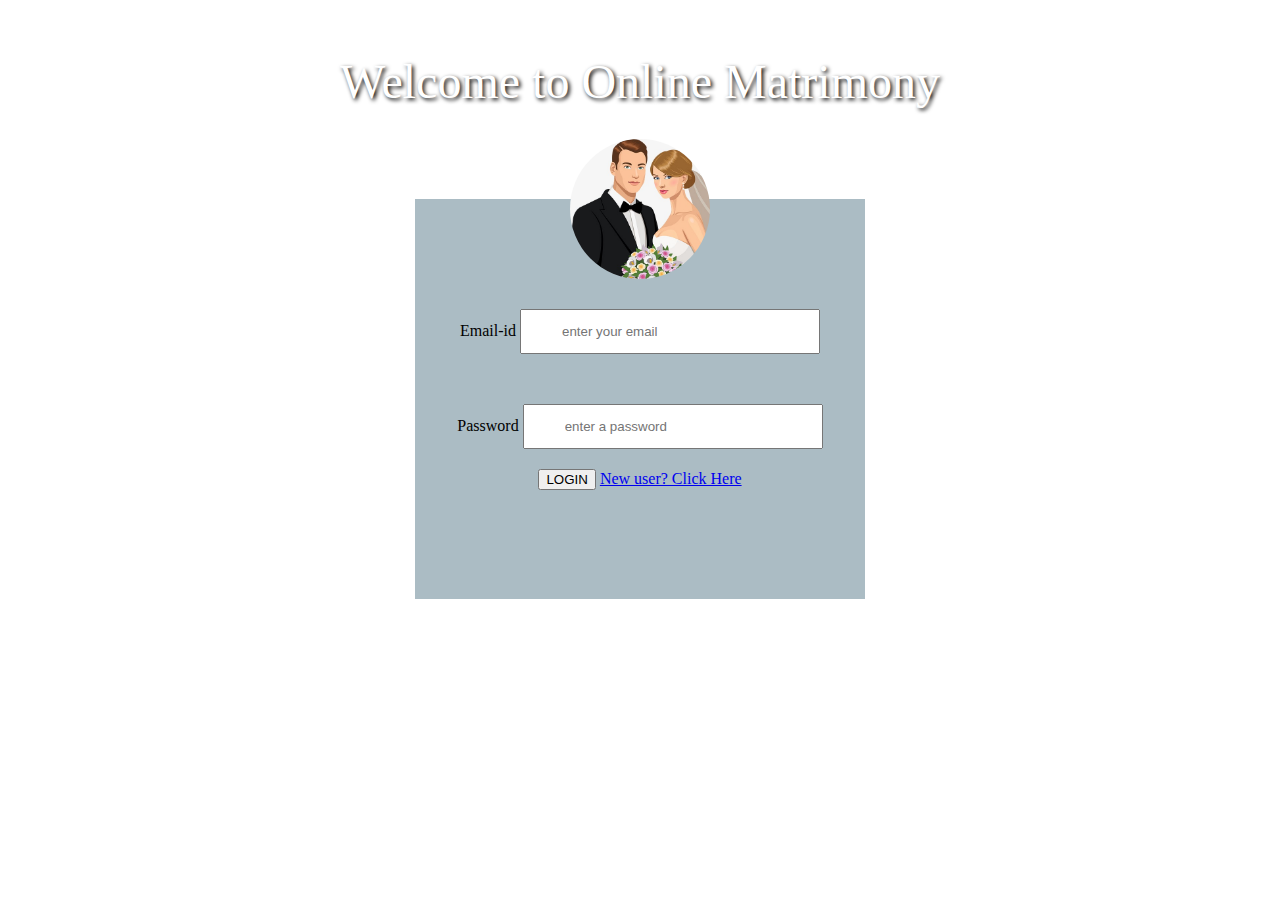
==== index.html @ 368f44ee "initial commit" ====
<html>
<head>
          <link rel="stylesheet" a href="style5.css">
          <link rel="stylesheet" a href="font-awesome.min.css">
          <style>
font {
    color: #ffffff;
    text-shadow: 2px 2px 4px #000000;
}
</style>
<head>
<body>
<center><br><br><br><font size=150>Welcome to Online Matrimony</font></center>
         <div class="container"> 
         <img src="login.jpg">
<form action=logincheck.jsp method=post>
	<div class="form-input">
	         Email-id <input type=text name=eid placeholder="enter your email">
	</div>
	<div class="form-input">
	         Password  <input type=password name=password placeholder="enter a password">
	<div>
	        <input type=submit value=LOGIN></form>
<a href=mat_signup.jsp>New user? Click Here</a>
            </div>
</body>
</html>
---- style5.css ----
body{
       margin:0 auto;
       background-image: url("../matrimony/wedding.jpg");
       background-repeat: no-repeat;
       background-size: 100% 720px;
} 

.container{
          width:450px;
          height:400px;
          text-align:center;
          margin:0 auto;
          background-color:rgba(135, 159, 171,0.7);
          margin-top:90px;
}

.container img{
        width:140px;
        height:140px;
        margin-top:-60px;
        border-radius:70px;
}

input[type="text"],[type="password"]{
      margin-top:30px;
      height:45px;
      width:300px;
      margin-bottom:20px;
      padding-left:40px;
}

.form-input::before {
	content:"\f21b";
	font-family:"FontAwesome";
	padding-left:72px;
	padding-top:30px;
	position:absolute;
	font-size:35px;
	color:#2980b9;
}
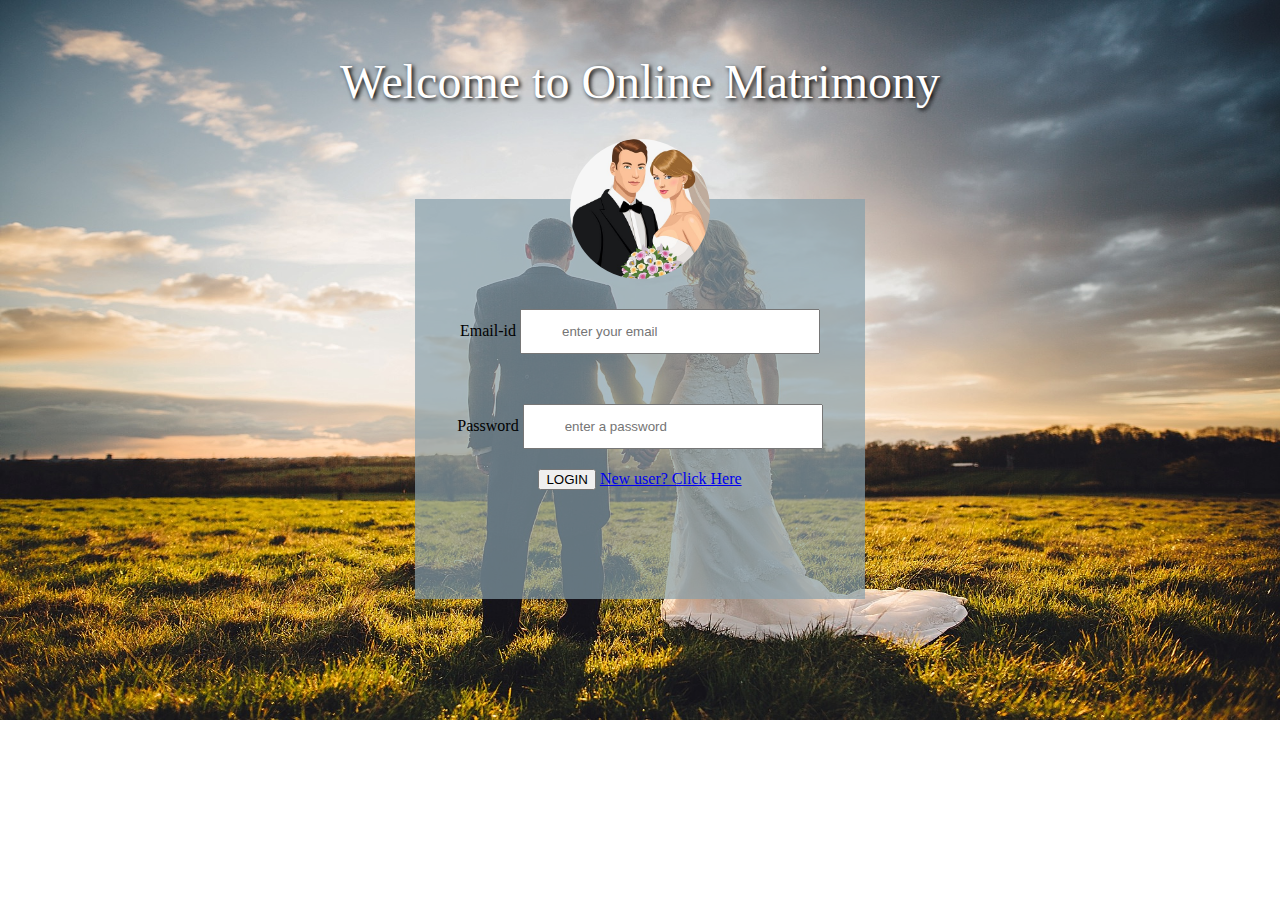
==== commit 45e604ba: "second commit" ====
--- a/index.html
+++ b/index.html
@@ -21,7 +21,7 @@
 	         Password  <input type=password name=password placeholder="enter a password">
 	<div>
 	        <input type=submit value=LOGIN></form>
-<a href=mat_signup.jsp>New user? Click Here</a>
+<a href=mat_signup.html>New user? Click Here</a>
             </div>
 </body>
-</html>+</html>
